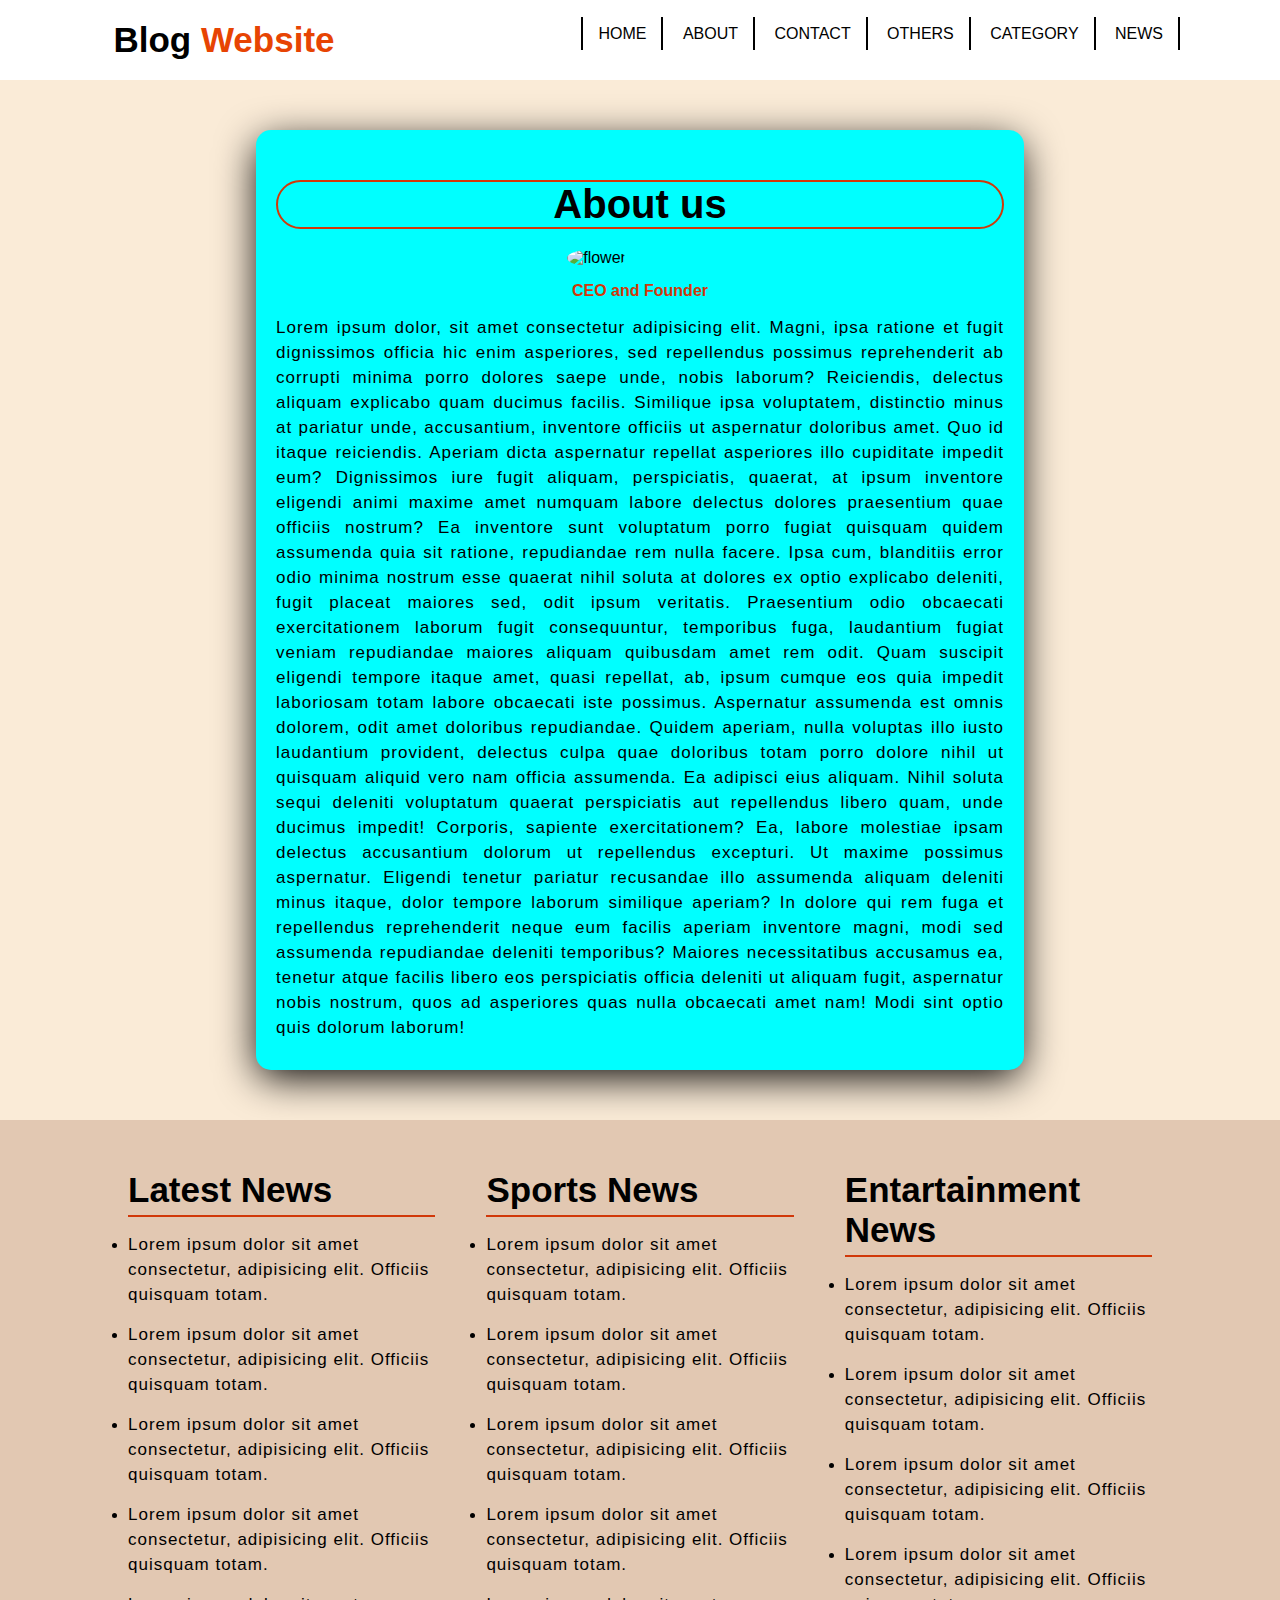
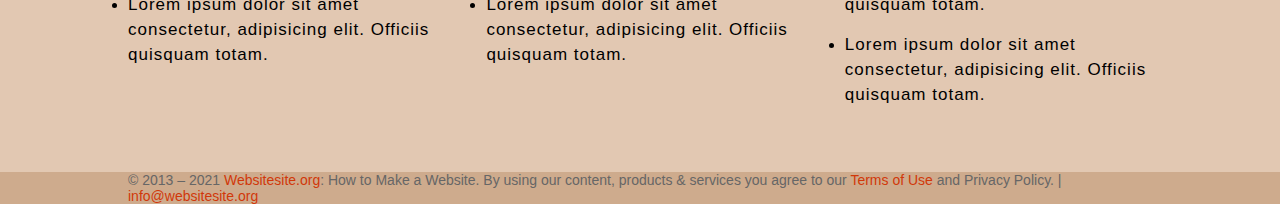
==== other/about.html @ 8baba59e "Add files via upload" ====
<!DOCTYPE html>
<html lang="en">
<head>
    <meta charset="UTF-8">
    <meta http-equiv="X-UA-Compatible" content="IE=edge">
    <meta name="viewport" content="width=device-width, initial-scale=1.0">
    <title>Day-20 blog site create</title>
    <link rel="stylesheet" href="../css/style.css">
</head>
<body>
     <!-- Header Area Start here -->
    <header>
        <div class="blog-title">
            <h1><a href="#">Blog <span>Website</span></a></h1>
        </div>
        <nav class="menu-area">
            <ul>
                <li><a href="../index.html" class="border">home</a></li>
                <li><a href="./about.html">about</a></li>
                <li><a href="./contact.html">contact</a></li>
                <li><a href="">others</a></li>
                <li><a href="">category</a></li>
                <li><a href="">news</a></li>
            </ul>
        </nav>
    </header>
    <!-- Header-area end her -->

    <!-- Section-about start here -->
    <section class="section-about">
        <div class="about-area">
            <div class="content">
                <h3>About us</h3>
                <div class="image">
                    <img src="image/2-flower.webp" alt="flower">
                </div>
                <span>CEO and Founder</span>
                <p>Lorem ipsum dolor, sit amet consectetur adipisicing elit. Magni, ipsa ratione et fugit dignissimos officia hic enim asperiores, sed repellendus possimus reprehenderit ab corrupti minima porro dolores saepe unde, nobis laborum? Reiciendis, delectus aliquam explicabo quam ducimus facilis. Similique ipsa voluptatem, distinctio minus at pariatur unde, accusantium, inventore officiis ut aspernatur doloribus amet. Quo id itaque reiciendis. Aperiam dicta aspernatur repellat asperiores illo cupiditate impedit eum? Dignissimos iure fugit aliquam, perspiciatis, quaerat, at ipsum inventore eligendi animi maxime amet numquam labore delectus dolores praesentium quae officiis nostrum? Ea inventore sunt voluptatum porro fugiat quisquam quidem assumenda quia sit ratione, repudiandae rem nulla facere. Ipsa cum, blanditiis error odio minima nostrum esse quaerat nihil soluta at dolores ex optio explicabo deleniti, fugit placeat maiores sed, odit ipsum veritatis. Praesentium odio obcaecati exercitationem laborum fugit consequuntur, temporibus fuga, laudantium fugiat veniam repudiandae maiores aliquam quibusdam amet rem odit. Quam suscipit eligendi tempore itaque amet, quasi repellat, ab, ipsum cumque eos quia impedit laboriosam totam labore obcaecati iste possimus. Aspernatur assumenda est omnis dolorem, odit amet doloribus repudiandae. Quidem aperiam, nulla voluptas illo iusto laudantium provident, delectus culpa quae doloribus totam porro dolore nihil ut quisquam aliquid vero nam officia assumenda. Ea adipisci eius aliquam. Nihil soluta sequi deleniti voluptatum quaerat perspiciatis aut repellendus libero quam, unde ducimus impedit! Corporis, sapiente exercitationem? Ea, labore molestiae ipsam delectus accusantium dolorum ut repellendus excepturi. Ut maxime possimus aspernatur. Eligendi tenetur pariatur recusandae illo assumenda aliquam deleniti minus itaque, dolor tempore laborum similique aperiam? In dolore qui rem fuga et repellendus reprehenderit neque eum facilis aperiam inventore magni, modi sed assumenda repudiandae deleniti temporibus? Maiores necessitatibus accusamus ea, tenetur atque facilis libero eos perspiciatis officia deleniti ut aliquam fugit, aspernatur nobis nostrum, quos ad asperiores quas nulla obcaecati amet nam! Modi sint optio quis dolorum laborum!</p>

            </div>
        </div>
    </section>
    <!-- Section-two end here -->

     <!-- Section-three Start here -->

     <section class="section-three">
        <div class="container">
            <div class="all-post-link">
                <div class="latest-news">
                    <h2>Latest news</h2>
                    <ul>
                        <li><a href="#">Lorem ipsum dolor sit amet consectetur, adipisicing elit. Officiis quisquam totam.</a></li>
                        <li><a href="#">Lorem ipsum dolor sit amet consectetur, adipisicing elit. Officiis quisquam totam.</a></li>
                        <li><a href="#">Lorem ipsum dolor sit amet consectetur, adipisicing elit. Officiis quisquam totam.</a></li>
                        <li><a href="#">Lorem ipsum dolor sit amet consectetur, adipisicing elit. Officiis quisquam totam.</a></li>
                        <li><a href="#">Lorem ipsum dolor sit amet consectetur, adipisicing elit. Officiis quisquam totam.</a></li>
                    </ul>
                </div>
                <div class="sport-news">
                    <h2>sports news</h2>
                    <ul>
                        <li><a href="#">Lorem ipsum dolor sit amet consectetur, adipisicing elit. Officiis quisquam totam.</a></li>
                        <li><a href="#">Lorem ipsum dolor sit amet consectetur, adipisicing elit. Officiis quisquam totam.</a></li>
                        <li><a href="#">Lorem ipsum dolor sit amet consectetur, adipisicing elit. Officiis quisquam totam.</a></li>
                        <li><a href="#">Lorem ipsum dolor sit amet consectetur, adipisicing elit. Officiis quisquam totam.</a></li>
                        <li><a href="#">Lorem ipsum dolor sit amet consectetur, adipisicing elit. Officiis quisquam totam.</a></li>
                    </ul>
                </div>
                <div class="entartainment-news">
                    <h2>entartainment news</h2>
                    <ul>
                        <li><a href="#">Lorem ipsum dolor sit amet consectetur, adipisicing elit. Officiis quisquam totam.</a></li>
                        <li><a href="#">Lorem ipsum dolor sit amet consectetur, adipisicing elit. Officiis quisquam totam.</a></li>
                        <li><a href="#">Lorem ipsum dolor sit amet consectetur, adipisicing elit. Officiis quisquam totam.</a></li>
                        <li><a href="#">Lorem ipsum dolor sit amet consectetur, adipisicing elit. Officiis quisquam totam.</a></li>
                        <li><a href="#">Lorem ipsum dolor sit amet consectetur, adipisicing elit. Officiis quisquam totam.</a></li>
                    </ul>
                </div>
            </div>
        </div>
    </section>

    <!-- Section-three end here -->

     <!-- Footer -area start here -->
     <footer>
        <div class="container">
            <div class="footer-content">
                <p>© 2013 – 2021 <a href="#">Websitesite.org</a>: How to Make a Website. By using our content, products & services you agree to our <a href="#">Terms of Use</a> and Privacy Policy. | <a href="#">info@websitesite.org</a></p>
            </div>
        </div>
    </footer>
</body>
</html>
---- css/style.css ----
* {
    margin: 0;
    padding: 0;
    outline: none;
    box-sizing: border-box;
    font-family: 'Roboto', Arial, Helvetica, sans-serif;
}

/* Header Area start here */

header {
    display: flex;
    padding: 15px 0;
}
header .blog-title {
    width: 35%;
    padding: 5px 10px;
    text-align: center;
}
header .blog-title h1 {
    font-size: 35px;
}
header .blog-title a {
    text-decoration: none;
    color: #000;
}
header .blog-title span {
    color:rgb(231, 68, 3);
}

header .menu-area {
    width: 65%;
    padding: 10px 0;
    text-align: right;
}
header .menu-area ul {
    padding-right: 100px;
}
header .menu-area ul li {
    list-style: none;
    display: inline-block;
    
}
header .menu-area ul li a {
    text-decoration: none;
    padding: 8px 15px;
    color: #000;
    text-transform: uppercase;
    border-right: 2px solid #000;
}
header .menu-area ul li .border {
    border-left: 2px solid #000;
}
header .menu-area ul li a:hover {
    color: rgb(231, 68, 3);
}

/* Section-area Start here */

.section-one {
    padding: ;
}
.section-one .slider-1 .content {
    text-align: center;
    position: absolute;
    top: 25%;
    left: 8%;
    z-index: 9999;
}
.section-one .slider-1 .content h2 {
    font-size: 55px;
    text-transform: capitalize;
    margin: 20px 0;
    color:aliceblue;
}
.section-one .slider-1 .content span {
    color:rgb(231, 68, 3);
}
.section-one .slider-1 .content p {
    font-size: 20px;
    text-transform: capitalize;
    width: 60%;
    margin: 0 auto;
    line-height: 28px;
    color: #fff;
}
.section-one .slider-1 .content a {
    text-transform: uppercase;
    text-decoration: none;
    margin: 20px 0;
    display: inline-block;
    border: 1px solid rgb(209, 56, 9);
    padding: 14px 45px;
    color: #fff;
    background: rgb(209, 56, 9);
    border-radius: 5px;
    transition: .5s;
    -webkit-border-radius: 5px;
    -moz-border-radius: 5px;
    -ms-border-radius: 5px;
    -o-border-radius: 5px;
    -webkit-transition: .5s;
    -moz-transition: .5s;
    -ms-transition: .5s;
    -o-transition: .5s;
}
.section-one .slider-1 .content a:hover {
    background-color: transparent;
    color: #fff;
    border: 1px solid #fff;
}

/* Section-two Start here */

.section-two {
    padding: 50px 0;
}
.section-two .container {
    width: 80%;
    margin: 0 auto;
}
.section-two .container .content {
    display: flex;
}
.section-two .container .content .left-post {
    width: 75%;
    margin-right: 20px;
}
.section-two .container .content .left-post .headline {
    display: flex;
    justify-content: space-between;
    margin-bottom: 10px;
}
.section-two .content-group-1 {
    padding-bottom: 50px;
}
.section-two .container .content .left-post .post-content {
    overflow: hidden;
}
.section-two .content-group-1 .post-content h2 {
    text-transform: capitalize;
    font-size: 35px;
    margin-bottom: 25px;
    font-weight: 300;
}
.section-two .container .content .post-content .headline p {
    text-decoration: none;
    font-size: 25px;
    color:rgb(231, 68, 3);
    cursor: pointer;
}
.section-two .content-group-1 .post-content .post-image {
    float: right;
    width: 250px;
    height: 220px;
    margin-left: 15px;
    margin-bottom: 10px;
    margin-right: 10px;
    margin-top: 10px;
}
.section-two .content-group-1 .post-content .post-image img {
    width: 100%;
    height: 220px;
    object-fit: cover;
    border: 5px solid #679;
    outline: 8px solid rgb(192, 141, 126);
}
.section-two .content-group-1 .post-content p {
    text-align: justify;
    line-height: 25px;
    font-size: 18px;
    letter-spacing: 1px;
}
.section-two .content-group-1 .post-content a {
    display: inline-block;
    padding: 10px 25px;
    margin: 15px 0;
    text-decoration: none;
    color: #000;
    text-transform: uppercase;
    font-size: 18px;
    border: 1px solid rgb(231, 68, 3);
    border-radius: 3px;
    transition: 0.5s;
    -webkit-border-radius: 3px;
    -moz-border-radius: 3px;
    -ms-border-radius: 3px;
    -o-border-radius: 3px;
    -webkit-transition: 0.5s;
    -moz-transition: 0.5s;
    -ms-transition: 0.5s;
    -o-transition: 0.5s;
}

.section-two .content-group-1 .post-content a:hover {
    background-color: rgb(209, 56, 9);
    color: #fff;
}


.section-two .container .content .latest-post-link {
    width: 20%;
    margin-left: 20px;
}
.section-two .container .content .latest-post-link h2 {
    text-transform: capitalize;
    font-size: 35px;
    margin-bottom: 25px;
    font-weight: 300;
    color: rgb(231, 68, 3);
    border: 2px solid rgb(231, 68, 3);
    background: #fff;
    text-align: center;
    border-radius: 30px;
}
.section-two .container .content .latest-post-link ul li {
    list-style: ;
    margin-bottom: 15px;
}
.section-two .container .content .latest-post-link ul li a {
    text-decoration: none;
    color: #000;
    font-size: 17px;
    letter-spacing: 1px;
}
.section-two .container .content .latest-post-link ul li a:hover {
    color:rgb(231, 68, 3);
    border-bottom: 1px solid rgb(231, 68, 3);
}


/* Section-three Start here */

.section-three {
    padding: 50px 0;
    background-color: rgb(226, 200, 178);
}
.section-three .container {
    width: 80%;
    margin: 0 auto;
}
.section-three .container .all-post-link {
    display: flex;
    justify-content: space-between;
}
.section-three .container .all-post-link .latest-news {
    width: 30%;
}
.section-three .container .all-post-link .latest-news h2 {
    font-size: 35px;
    margin-bottom: 15px;
    padding-bottom: 5px;
    text-transform: capitalize;
    border-bottom: 2px solid rgb(209, 56, 9);
}
.section-three .container .all-post-link .latest-news:hover h2 {
    
} 
.section-three .container .all-post-link .latest-news ul li {
    margin-bottom: 15px;
}
.section-three .container .all-post-link .latest-news ul li a {
    text-decoration: none;
    color: #000;
    font-size: 17px;
    letter-spacing: 1px;
    line-height: 25px;
}
.section-three .container .all-post-link .latest-news ul li a:hover {
    color:rgb(231, 68, 3);
    border-bottom: 1px solid rgb(209, 56, 9);
}

.section-three .container .all-post-link .sport-news {
    width: 30%;
}
.section-three .container .all-post-link .sport-news h2 {
    font-size: 35px;
    margin-bottom: 15px;
    padding-bottom: 5px;
    text-transform: capitalize;
    border-bottom: 2px solid rgb(209, 56, 9);
}
.section-three .container .all-post-link .sport-news ul li {
    margin-bottom: 15px;
}
.section-three .container .all-post-link .sport-news ul li a {
    text-decoration: none;
    color: #000;
    font-size: 17px;
    letter-spacing: 1px;
    line-height: 25px;
}
.section-three .container .all-post-link .sport-news ul li a:hover {
    color:rgb(231, 68, 3);
    border-bottom: 1px solid rgb(209, 56, 9);
}
.section-three .container .all-post-link .entartainment-news {
    width: 30%;
}
.section-three .container .all-post-link .entartainment-news h2 {
    font-size: 35px;
    margin-bottom: 15px;
    text-transform: capitalize;
    padding-bottom: 5px;
    border-bottom: 2px solid rgb(209, 56, 9);
}
.section-three .container .all-post-link .entartainment-news ul li {
    margin-bottom: 15px;
}
.section-three .container .all-post-link .entartainment-news ul li a {
    text-decoration: none;
    color: #000;
    font-size: 17px;
    letter-spacing: 1px;
    line-height: 25px;
}
.section-three .container .all-post-link .entartainment-news ul li a:hover {
    color:rgb(231, 68, 3);
    border-bottom: 1px solid rgb(209, 56, 9);
}


/* footer area start here */


footer {
    background-color: rgb(206, 171, 141);
}
footer .container {
    width: 80%;
    margin: 0 auto;
}
footer .container p {
    font-size: 14px;
    color: #666;
}
footer .container a {
    text-decoration: none;
    color:rgb(209, 56, 9);
}



/* About-area */
/* Section-two start here */

.section-about {
    background-color: antiquewhite;
    padding: 50px 0;
}
.section-about .about-area {
    width: 60%;
    margin: 0 auto;
    background-color: aqua;
    padding: 30px 20px;
    box-shadow: -1px 10px 40px -3px #000;
    border-radius: 15px;
    -webkit-border-radius: 15px;
    -moz-border-radius: 15px;
    -ms-border-radius: 15px;
    -o-border-radius: 15px;
}
.section-about .about-area .content h3 {
    font-size: 40px;
    text-align: center;
    margin: 20px 0;
    border:2px solid rgb(209, 56, 9);
    border-radius: 30px;
    -webkit-border-radius: 30px;
    -moz-border-radius: 30px;
    -ms-border-radius: 30px;
    -o-border-radius: 30px;
}
.section-about .about-area .content p {
    font-size: 17px;
    letter-spacing: 1px;
    line-height: 25px;
    text-align: justify;
}
.section-about .about-area .content .image {
    width: 20%;
    margin: 0 auto;
}
.section-about .about-area .content .image img {
    width: 150px;
    object-fit: cover;
    height: 150px;
    border-radius: 50%;
}
.section-about .about-area .content span {
    display: block;
    font-weight: bold;
    text-align: center;
    margin: 15px 0;
    color:rgb(209, 56, 9);
}



/* Contact us area start here */
.contact-area {
    padding: 50px 0;
    background-color: rgb(207, 169, 136);
}
.contact-area .form-area {
    width: 50%;
    margin: 0 auto;
    padding: 20px;
    background-color: rosybrown;
    box-shadow: -1px 10px 40px -3px #000;
    border: 5px solid #679;
    border-radius: 40px 40px 40px 0;
    -webkit-border-radius: 40px 40px 40px 0;
    -moz-border-radius: 40px 40px 40px 0;
    -ms-border-radius: 40px 40px 40px 0;
    -o-border-radius: 40px 40px 40px 0;
}
.contact-area .form-area h2 {
    text-align: center;
    font-size: 45px;
    text-transform: capitalize;
    margin: 15px 0;
    color:rgb(231, 68, 3);
}
.contact-area .form-area form {
    width: 75%;
    padding: 50px 0;
    margin: 0 auto;
}
.contact-area .form-area form input {
    display: block;
    width: 100%;
    margin-bottom: 15px;
    padding: 10px;
    background: none;
    border: 2px solid rgb(231, 68, 3);
    border-radius: 5px;
    -webkit-border-radius: 5px;
    -moz-border-radius: 5px;
    -ms-border-radius: 5px;
    -o-border-radius: 5px;
}
.contact-area .form-area form input:last-child {
    background: rgb(231, 68, 3);
    text-transform: uppercase;
    font-weight: bold;
    color: #fff;
    font-size: 18px;
    transition: .5s;
    -webkit-transition: .5s;
    -moz-transition: .5s;
    -ms-transition: .5s;
    -o-transition: .5s;
}
.contact-area .form-area form input[type="button"]:hover {
    background:#fff;
    color: #000;
}
.contact-area .form-area form textarea {
    display: block;
    width: 100%;
    margin-bottom: 15px;
    padding: 10px;
    background: none;
    border: 2px solid rgb(231, 68, 3);
    border-radius: 5px;
    -webkit-border-radius: 5px;
    -moz-border-radius: 5px;
    -ms-border-radius: 5px;
    -o-border-radius: 5px;
}
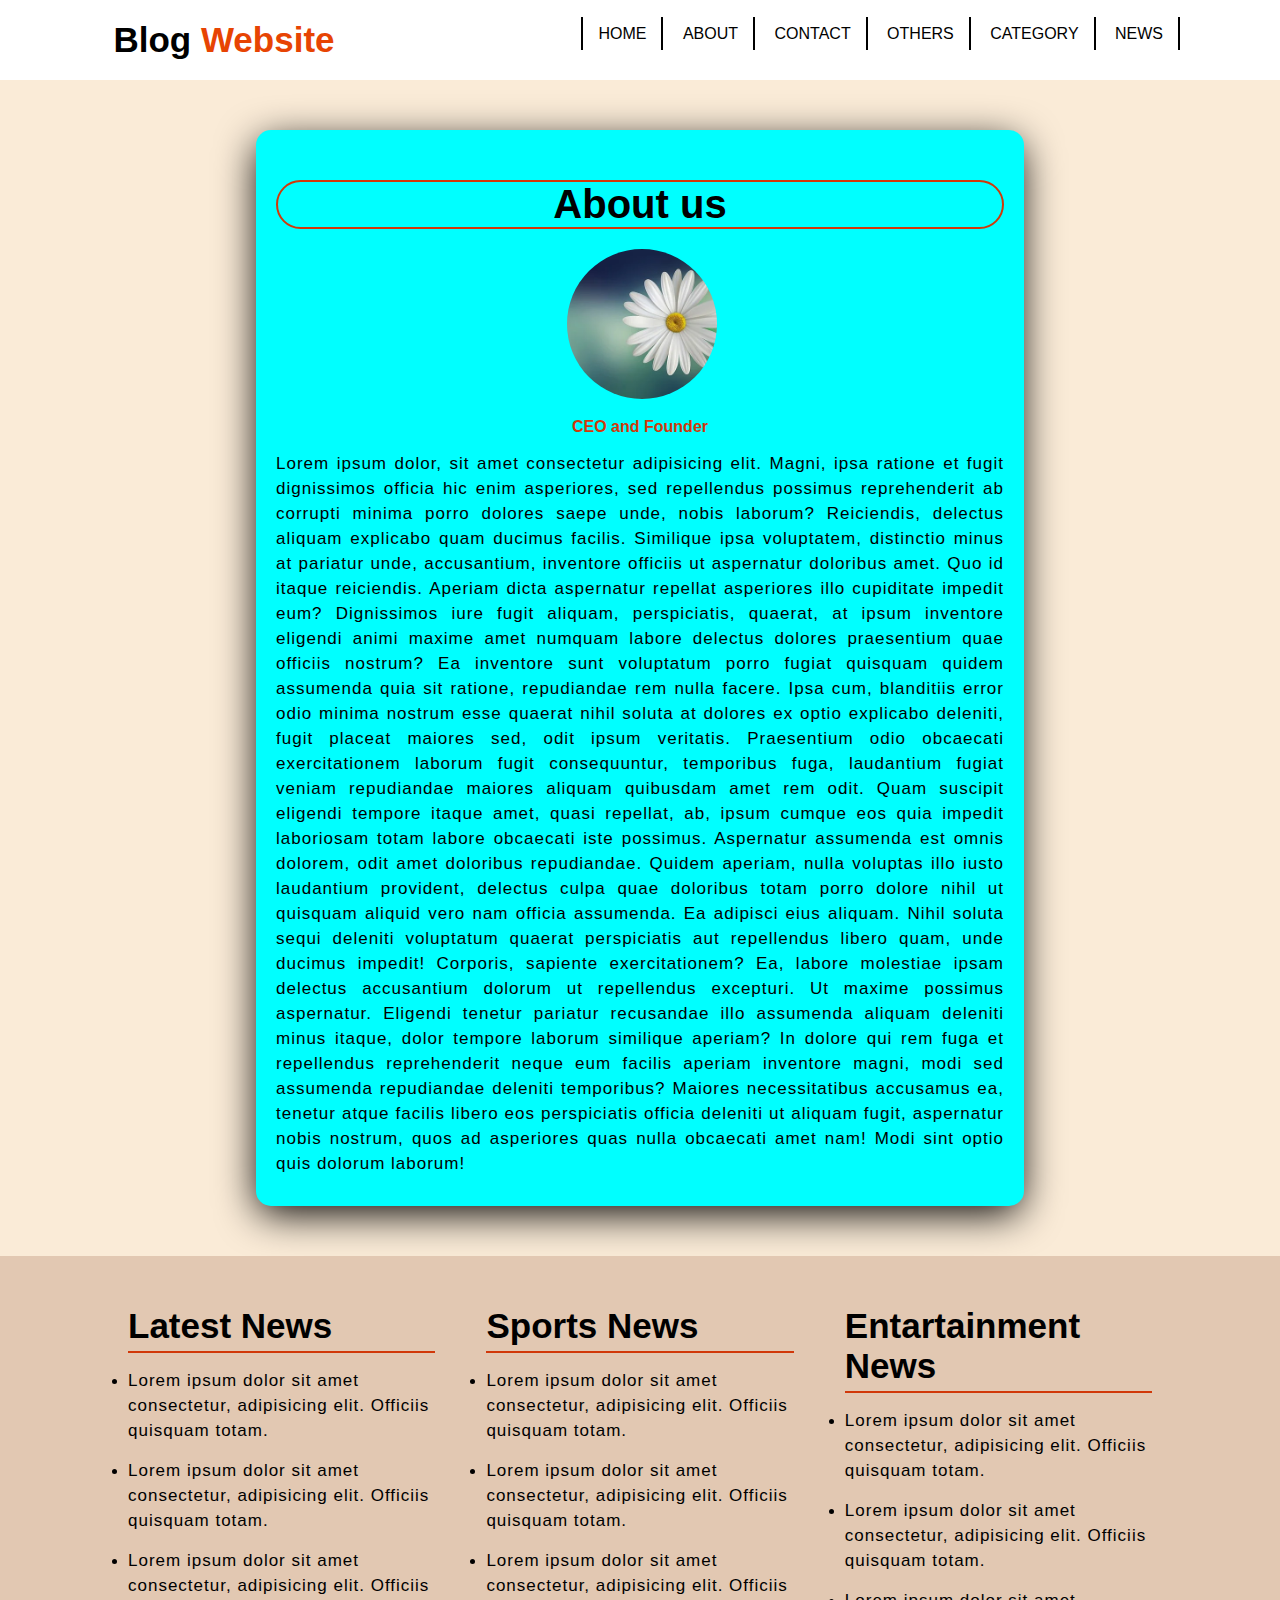
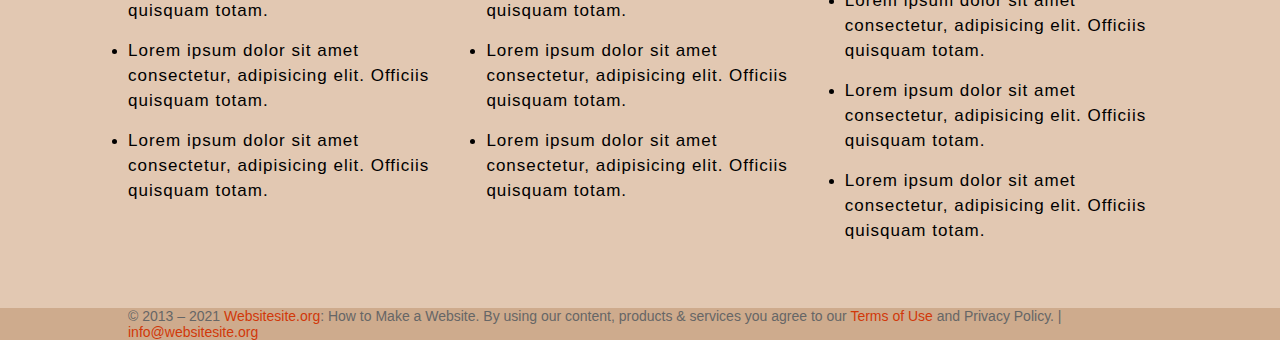
==== commit 534588f3: "Update about.html" ====
--- a/other/about.html
+++ b/other/about.html
@@ -32,7 +32,7 @@
             <div class="content">
                 <h3>About us</h3>
                 <div class="image">
-                    <img src="image/2-flower.webp" alt="flower">
+                    <img src="../image/2-flower.webp" alt="flower">
                 </div>
                 <span>CEO and Founder</span>
                 <p>Lorem ipsum dolor, sit amet consectetur adipisicing elit. Magni, ipsa ratione et fugit dignissimos officia hic enim asperiores, sed repellendus possimus reprehenderit ab corrupti minima porro dolores saepe unde, nobis laborum? Reiciendis, delectus aliquam explicabo quam ducimus facilis. Similique ipsa voluptatem, distinctio minus at pariatur unde, accusantium, inventore officiis ut aspernatur doloribus amet. Quo id itaque reiciendis. Aperiam dicta aspernatur repellat asperiores illo cupiditate impedit eum? Dignissimos iure fugit aliquam, perspiciatis, quaerat, at ipsum inventore eligendi animi maxime amet numquam labore delectus dolores praesentium quae officiis nostrum? Ea inventore sunt voluptatum porro fugiat quisquam quidem assumenda quia sit ratione, repudiandae rem nulla facere. Ipsa cum, blanditiis error odio minima nostrum esse quaerat nihil soluta at dolores ex optio explicabo deleniti, fugit placeat maiores sed, odit ipsum veritatis. Praesentium odio obcaecati exercitationem laborum fugit consequuntur, temporibus fuga, laudantium fugiat veniam repudiandae maiores aliquam quibusdam amet rem odit. Quam suscipit eligendi tempore itaque amet, quasi repellat, ab, ipsum cumque eos quia impedit laboriosam totam labore obcaecati iste possimus. Aspernatur assumenda est omnis dolorem, odit amet doloribus repudiandae. Quidem aperiam, nulla voluptas illo iusto laudantium provident, delectus culpa quae doloribus totam porro dolore nihil ut quisquam aliquid vero nam officia assumenda. Ea adipisci eius aliquam. Nihil soluta sequi deleniti voluptatum quaerat perspiciatis aut repellendus libero quam, unde ducimus impedit! Corporis, sapiente exercitationem? Ea, labore molestiae ipsam delectus accusantium dolorum ut repellendus excepturi. Ut maxime possimus aspernatur. Eligendi tenetur pariatur recusandae illo assumenda aliquam deleniti minus itaque, dolor tempore laborum similique aperiam? In dolore qui rem fuga et repellendus reprehenderit neque eum facilis aperiam inventore magni, modi sed assumenda repudiandae deleniti temporibus? Maiores necessitatibus accusamus ea, tenetur atque facilis libero eos perspiciatis officia deleniti ut aliquam fugit, aspernatur nobis nostrum, quos ad asperiores quas nulla obcaecati amet nam! Modi sint optio quis dolorum laborum!</p>
@@ -92,4 +92,4 @@
         </div>
     </footer>
 </body>
-</html>+</html>
